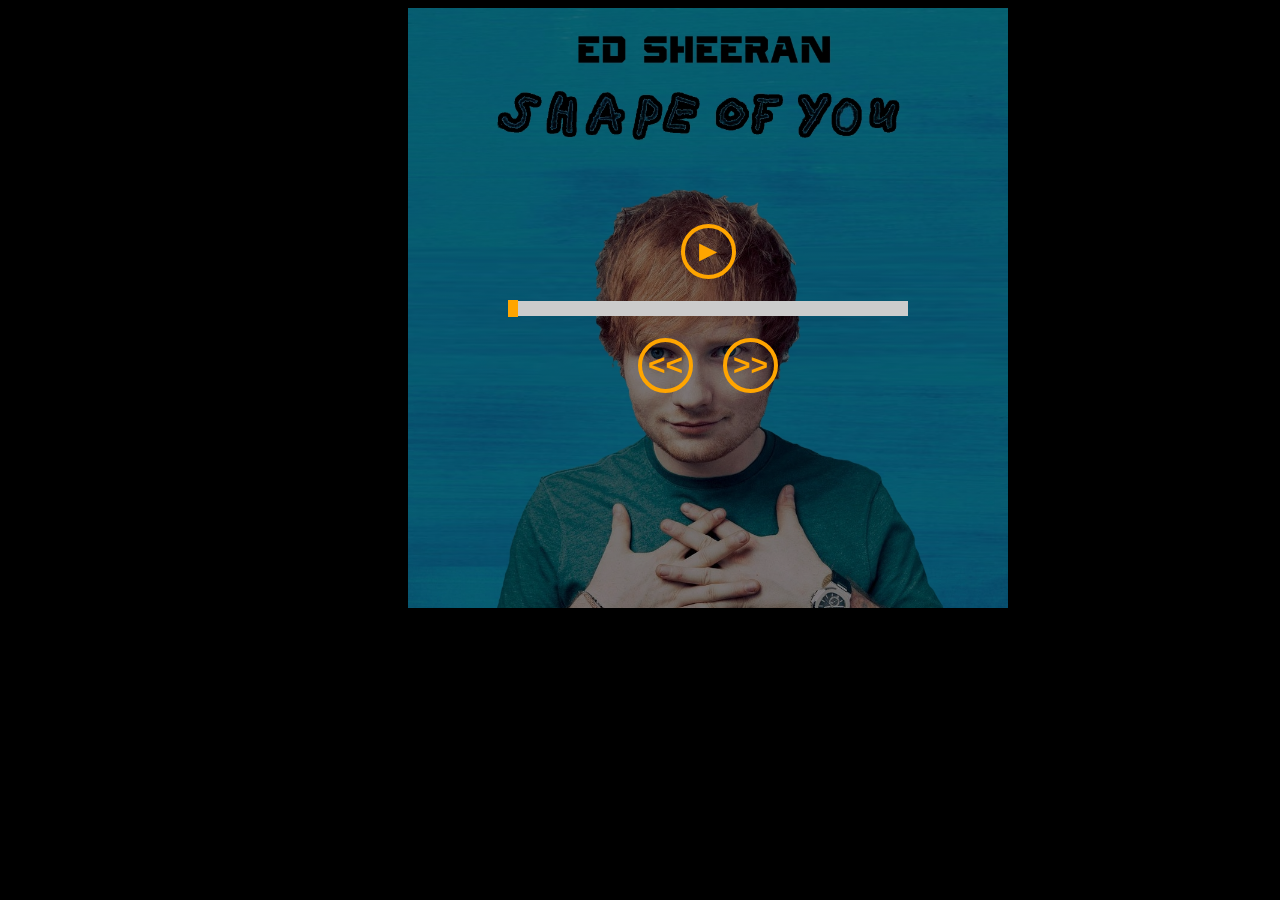
==== js30_1.2-audio-player/index.html @ 5b89a914 "fix: rename folder" ====
<!DOCTYPE html>
<html lang="en">
<head>
    <meta charset="UTF-8">
    <meta name="viewport" content="width=device-width, initial-scale=1.0">
    <title>Audio player</title>
    <link rel="stylesheet" type="text/css" href="style.css">
    <link rel="icon" href="./ico.ico">
</head>
<body>
    <div class="wrapper">
        <div id="player-wrapper">
            <div id="player">
                <audio id="audio">
                    <source id="src" src="track1.mp3" type="audio/mpeg">
                </audio>
                <div id="controls">
                    <button class="control-button" id="play-pause-button" onclick="playPause()">►</button>
                    <input id="progress-bar" type="range" min="0" max="100" value="0">
                    <div id="track-controls">
                        <button class="control-button" onclick="prevTrack()"><<</button>
                        <button class="control-button" onclick="nextTrack()">>></button>
                    </div>
                </div>
            </div>
        </div>

    </div>

    <script src="script.js"></script>

</body>
</html>
---- js30_1.2-audio-player/style.css ----
html {
    box-sizing: border-box;
    scroll-behavior: smooth;
}

*, *::before, *::after {
    box-sizing: inherit;
}

body {
    background-color: black;
}

.wrapper {
    width: 1400px;
    display: flex;
    justify-content: center;
    align-items: center;
}

#player-wrapper {
    background:  url('image1.jpg') no-repeat center / cover;
}

#player {
    background: linear-gradient(rgba(0, 0, 0, 0.5), rgba(0, 0, 0, 0.5));
    width: 600px;
    height: 600px;
    display: flex;
    justify-content: center;
    align-items: center;
}

#controls {
    margin-left: 0px;
    margin-top: 0px;
}

#audio {
    color: black;
}

.control-button {
    background: none;
    border: 4px solid orange;
    color: orange;
    text-align: center;
    display: inline-block;
    font-size: 30px;
    transition-duration: 0.4s;
    cursor: pointer;
    border-radius: 50%;
    width: 55px;
    height: 55px;
    font-weight: bold;
}

.control-button:hover {
    background-color: rgba(0, 0, 0, 0.5);
    color: #ff6a00;
    border: 4px solid #ff6a00;
}

#controls {
    display: flex;
    flex-direction: column;
    align-items: center;
    gap: 20px; /* Space between elements */
}

#progress-bar {
    width: 400px;
    height: 15px;
    background-color: #ccc;
    -webkit-appearance: none; /* Override default CSS styles */
    appearance: none;
    cursor: pointer;
}

#progress-bar::-webkit-slider-thumb {
    -webkit-appearance: none; /* Override default look */
    appearance: none;
    width: 10px; /* Set a specific slider handle width */
    height: 17px; /* Slider handle height */
    background-color: orange;
    cursor: pointer;
}

#track-controls {
   display: flex;
   gap: 30px; /* Space between buttons */
}
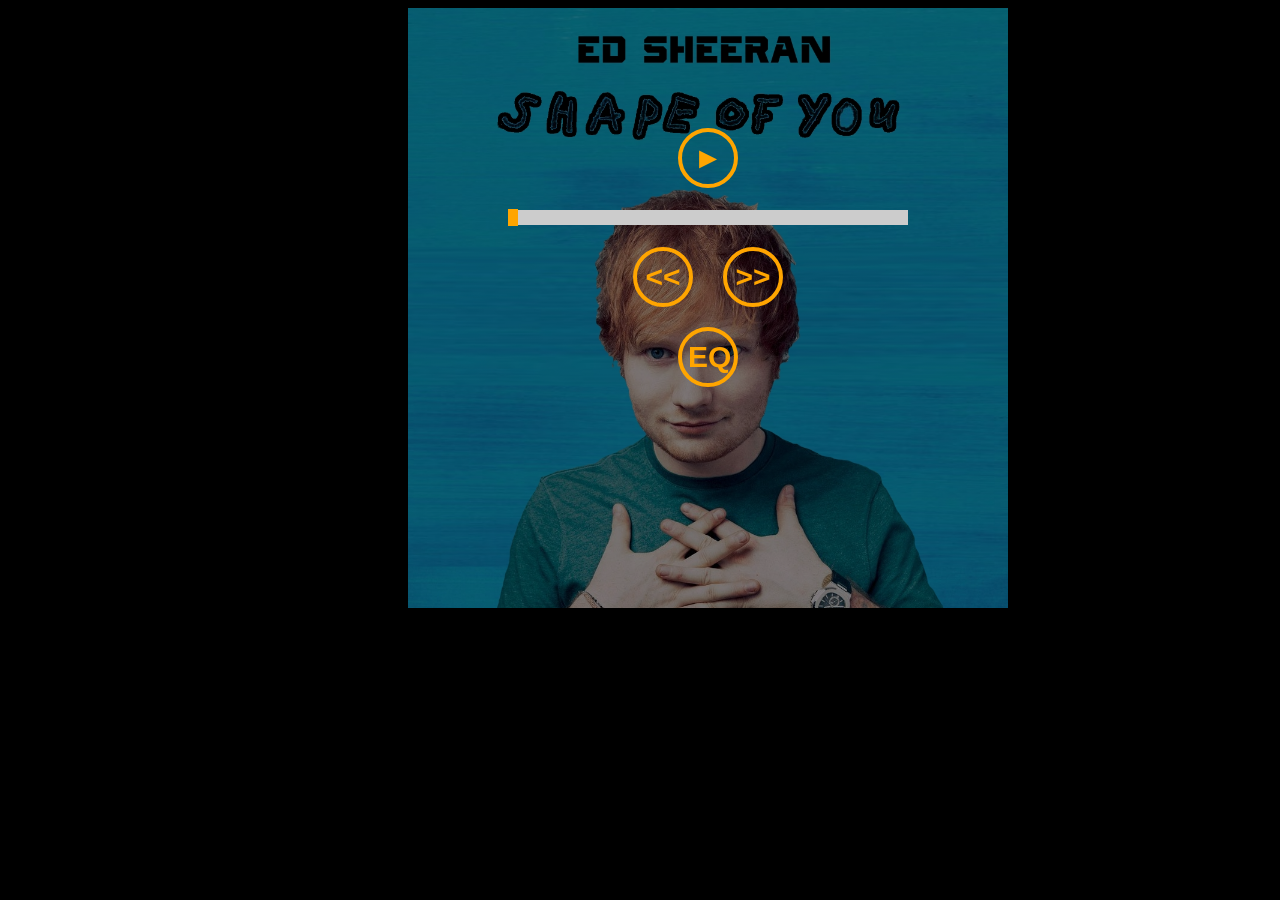
==== commit 6aec92d1: "feat: add equalizer" ====
--- a/js30_1.2-audio-player/index.html
+++ b/js30_1.2-audio-player/index.html
@@ -21,7 +21,9 @@
                         <button class="control-button" onclick="prevTrack()"><<</button>
                         <button class="control-button" onclick="nextTrack()">>></button>
                     </div>
+                    <button class="control-button" onclick="toggleEqualizer()">EQ</button>
                 </div>
+                <canvas id="equalizer"></canvas>
             </div>
         </div>
 
--- a/js30_1.2-audio-player/style.css
+++ b/js30_1.2-audio-player/style.css
@@ -27,8 +27,9 @@
     width: 600px;
     height: 600px;
     display: flex;
-    justify-content: center;
-    align-items: center;
+
+    display: flex;
+    flex-direction: column;
 }
 
 #controls {
@@ -50,9 +51,13 @@
     transition-duration: 0.4s;
     cursor: pointer;
     border-radius: 50%;
-    width: 55px;
-    height: 55px;
+    width: 60px;
+    height: 60px;
     font-weight: bold;
+}
+
+#play-pause-button {
+    margin-top: 20%;
 }
 
 .control-button:hover {
@@ -90,3 +95,91 @@
    display: flex;
    gap: 30px; /* Space between buttons */
 }
+
+#equalizer {
+    display: none;
+    width: 100%;
+    height: 100px;
+    background-color: transparent;
+}
+
+@media (max-width: 1024px) {
+    .wrapper {
+        width: 768px;
+    }
+
+    #player {
+        width: 400px;
+        height: 400px;
+    }
+
+    .control-button {
+        border: 3px solid orange;
+        font-size: 20px;
+        width: 45px;
+        height: 45px;
+    }
+
+    .control-button:hover {
+        border: 3px solid #ff6a00;
+    }
+
+    #controls {
+        gap: 15px;
+    }
+
+    #progress-bar {
+        width: 300px;
+        height: 12px;
+    }
+
+    #progress-bar::-webkit-slider-thumb {
+        width: 8px; /* Set a specific slider handle width */
+        height: 14px; /* Slider handle height */
+    }
+
+    #track-controls {
+       gap: 25px; /* Space between buttons */
+    }
+
+}
+
+@media (max-width: 768px) {
+    .wrapper {
+        width: 400px;
+    }
+
+    #player {
+        width: 300px;
+        height: 300px;
+    }
+
+    .control-button {
+        border: 2px solid orange;
+        font-size: 15px;
+        width: 35px;
+        height: 35px;
+    }
+
+    .control-button:hover {
+        border: 2px solid #ff6a00;
+    }
+
+    #controls {
+        gap: 12px;
+    }
+
+    #progress-bar {
+        width: 250px;
+        height: 10px;
+    }
+
+    #progress-bar::-webkit-slider-thumb {
+        width: 6px; /* Set a specific slider handle width */
+        height: 12px; /* Slider handle height */
+    }
+
+    #track-controls {
+       gap: 20px; /* Space between buttons */
+    }
+}
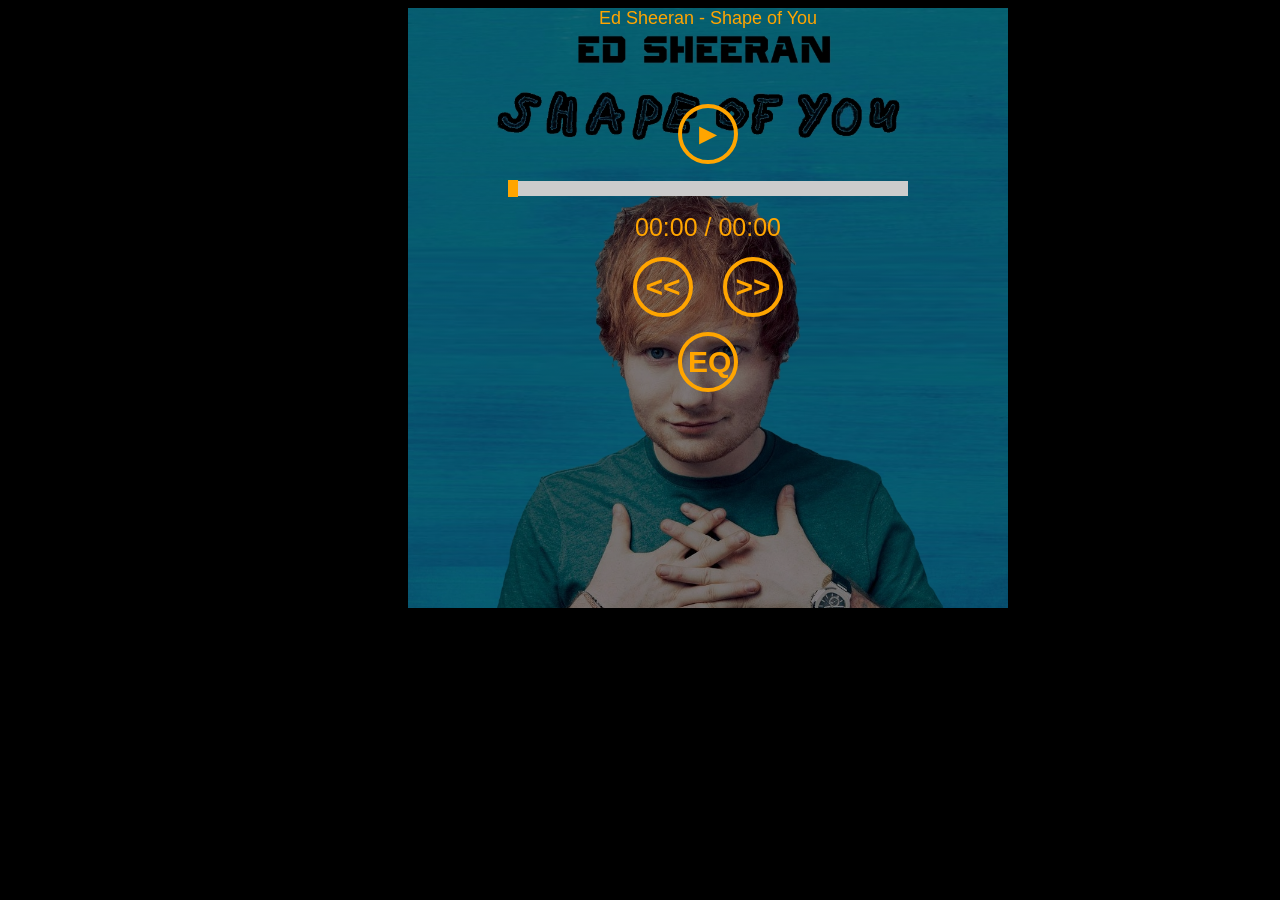
==== commit e37cec7f: "feat: add track title and player time" ====
--- a/js30_1.2-audio-player/index.html
+++ b/js30_1.2-audio-player/index.html
@@ -15,8 +15,12 @@
                     <source id="src" src="track1.mp3" type="audio/mpeg">
                 </audio>
                 <div id="controls">
+                    <div id="track-title">Ed Sheeran - Shape of You</div>
                     <button class="control-button" id="play-pause-button" onclick="playPause()">►</button>
                     <input id="progress-bar" type="range" min="0" max="100" value="0">
+                    <div id="time-display">
+                        <span id="current-time">00:00</span> / <span id="duration">00:00</span>
+                    </div>
                     <div id="track-controls">
                         <button class="control-button" onclick="prevTrack()"><<</button>
                         <button class="control-button" onclick="nextTrack()">>></button>
--- a/js30_1.2-audio-player/style.css
+++ b/js30_1.2-audio-player/style.css
@@ -1,6 +1,7 @@
 html {
     box-sizing: border-box;
     scroll-behavior: smooth;
+    font-family: Arial, Helvetica, sans-serif;
 }
 
 *, *::before, *::after {
@@ -27,7 +28,6 @@
     width: 600px;
     height: 600px;
     display: flex;
-
     display: flex;
     flex-direction: column;
 }
@@ -57,7 +57,7 @@
 }
 
 #play-pause-button {
-    margin-top: 20%;
+    margin-top: 10%;
 }
 
 .control-button:hover {
@@ -70,7 +70,12 @@
     display: flex;
     flex-direction: column;
     align-items: center;
-    gap: 20px; /* Space between elements */
+    gap: 15px; /* Space between elements */
+}
+
+#track-title {
+    font-size: 18px;
+    color: orange;
 }
 
 #progress-bar {
@@ -96,10 +101,15 @@
    gap: 30px; /* Space between buttons */
 }
 
+#time-display {
+    color: orange;
+    font-size: 25px;
+}
+
 #equalizer {
     display: none;
     width: 100%;
-    height: 100px;
+    height: 30%;
     background-color: transparent;
 }
 
@@ -111,6 +121,10 @@
     #player {
         width: 400px;
         height: 400px;
+    }
+
+    #track-title {
+        font-size: 14px;
     }
 
     .control-button {
@@ -125,7 +139,7 @@
     }
 
     #controls {
-        gap: 15px;
+        gap: 12px;
     }
 
     #progress-bar {
@@ -142,6 +156,14 @@
        gap: 25px; /* Space between buttons */
     }
 
+    #time-display {
+        font-size: 18px;
+    }
+
+    #equalizer {
+        height: 20%;
+    }
+
 }
 
 @media (max-width: 768px) {
@@ -152,6 +174,10 @@
     #player {
         width: 300px;
         height: 300px;
+    }
+
+    #track-title {
+        font-size: 10px;
     }
 
     .control-button {
@@ -166,7 +192,7 @@
     }
 
     #controls {
-        gap: 12px;
+        gap: 10px;
     }
 
     #progress-bar {
@@ -182,4 +208,12 @@
     #track-controls {
        gap: 20px; /* Space between buttons */
     }
-}
+
+    #time-display {
+        font-size: 10px;
+    }
+
+    #equalizer {
+        height: 15%;
+    }
+}
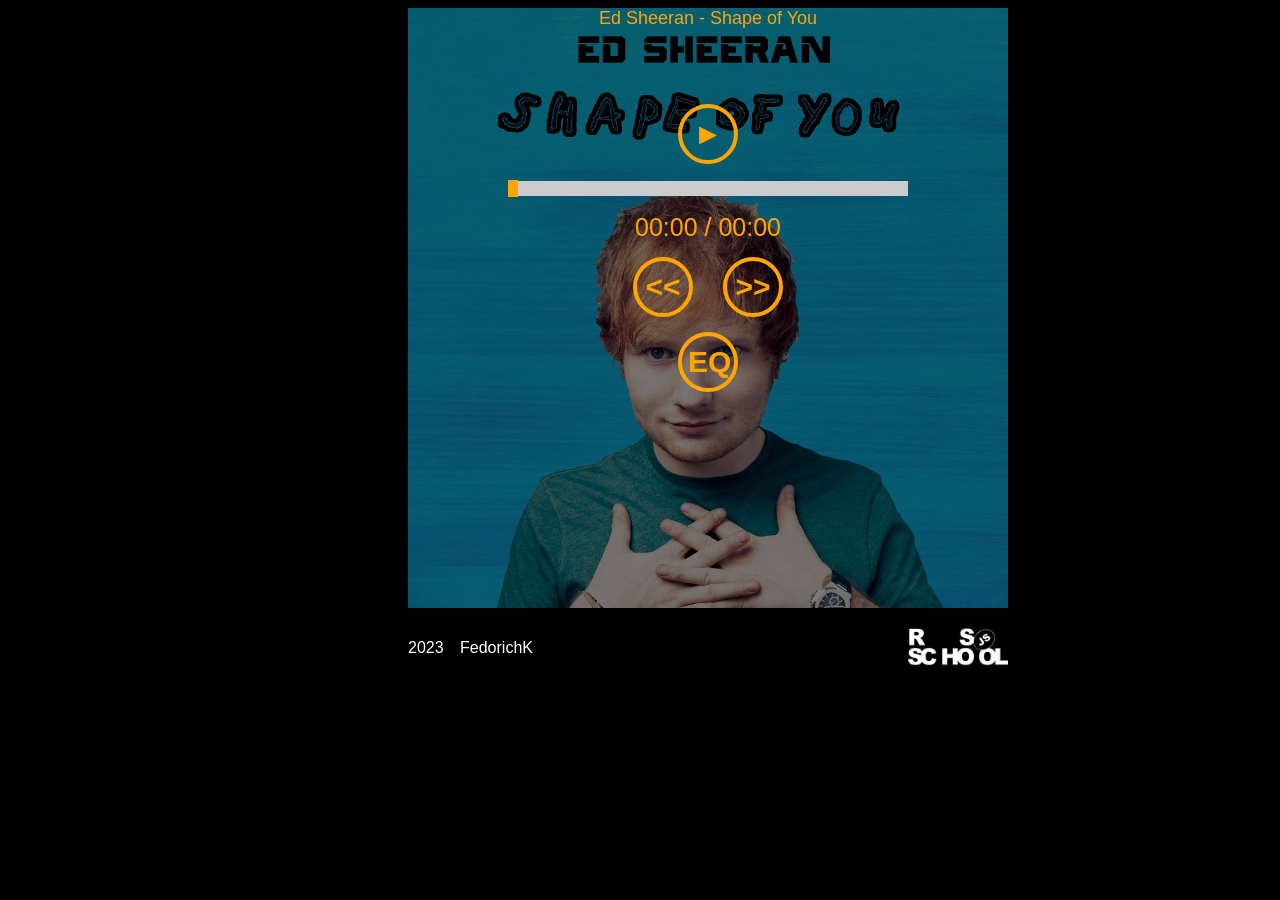
==== commit 8344aabd: "feat: add footer" ====
--- a/js30_1.2-audio-player/index.html
+++ b/js30_1.2-audio-player/index.html
@@ -32,8 +32,12 @@
         </div>
 
     </div>
-
+    <footer class="footer">
+        <div class="footer-container">
+          <div>2023 <a href="https://github.com/FedorichK" target="_blank" class="github nav-link">FedorichK</a></div>
+          <a href="https://rs.school/js-en/" target="_blank" class="rss"></a>
+        </div>
+    </footer>
     <script src="script.js"></script>
-
 </body>
 </html>
--- a/js30_1.2-audio-player/style.css
+++ b/js30_1.2-audio-player/style.css
@@ -113,6 +113,39 @@
     background-color: transparent;
 }
 
+.footer {
+    margin-top: 20px;
+    display: flex;
+    justify-content: center;
+    align-items: center;
+    width: 600px;
+    margin-left: 400px;
+  }
+
+  .footer-container {
+    width: 100%;
+    bottom: 0;
+    display: flex;
+    justify-content: space-between;
+    align-items: center;
+    background-color: rgb(0, 0, 0);
+    color: #fff;
+  }
+  .rss {
+    width: 100px;
+    height: 40px;
+    background-image: url(rss.png);
+    background-size: contain;
+    background-repeat: no-repeat;
+  }
+
+  .nav-link {
+    position: relative;
+    padding: 0 12px;
+    text-decoration: none;
+    color: #fff;
+  }
+
 @media (max-width: 1024px) {
     .wrapper {
         width: 768px;
@@ -164,6 +197,16 @@
         height: 20%;
     }
 
+    .footer {
+        width: 400px;
+        margin-left: 185px;
+      }
+
+    .rss {
+        width: 80px;
+        height: 30px;
+      }
+
 }
 
 @media (max-width: 768px) {
@@ -216,4 +259,14 @@
     #equalizer {
         height: 15%;
     }
-}
+
+    .footer {
+        width: 300px;
+        margin-left: 50px;
+      }
+
+    .rss {
+        width: 50px;
+        height: 20px;
+      }
+}
